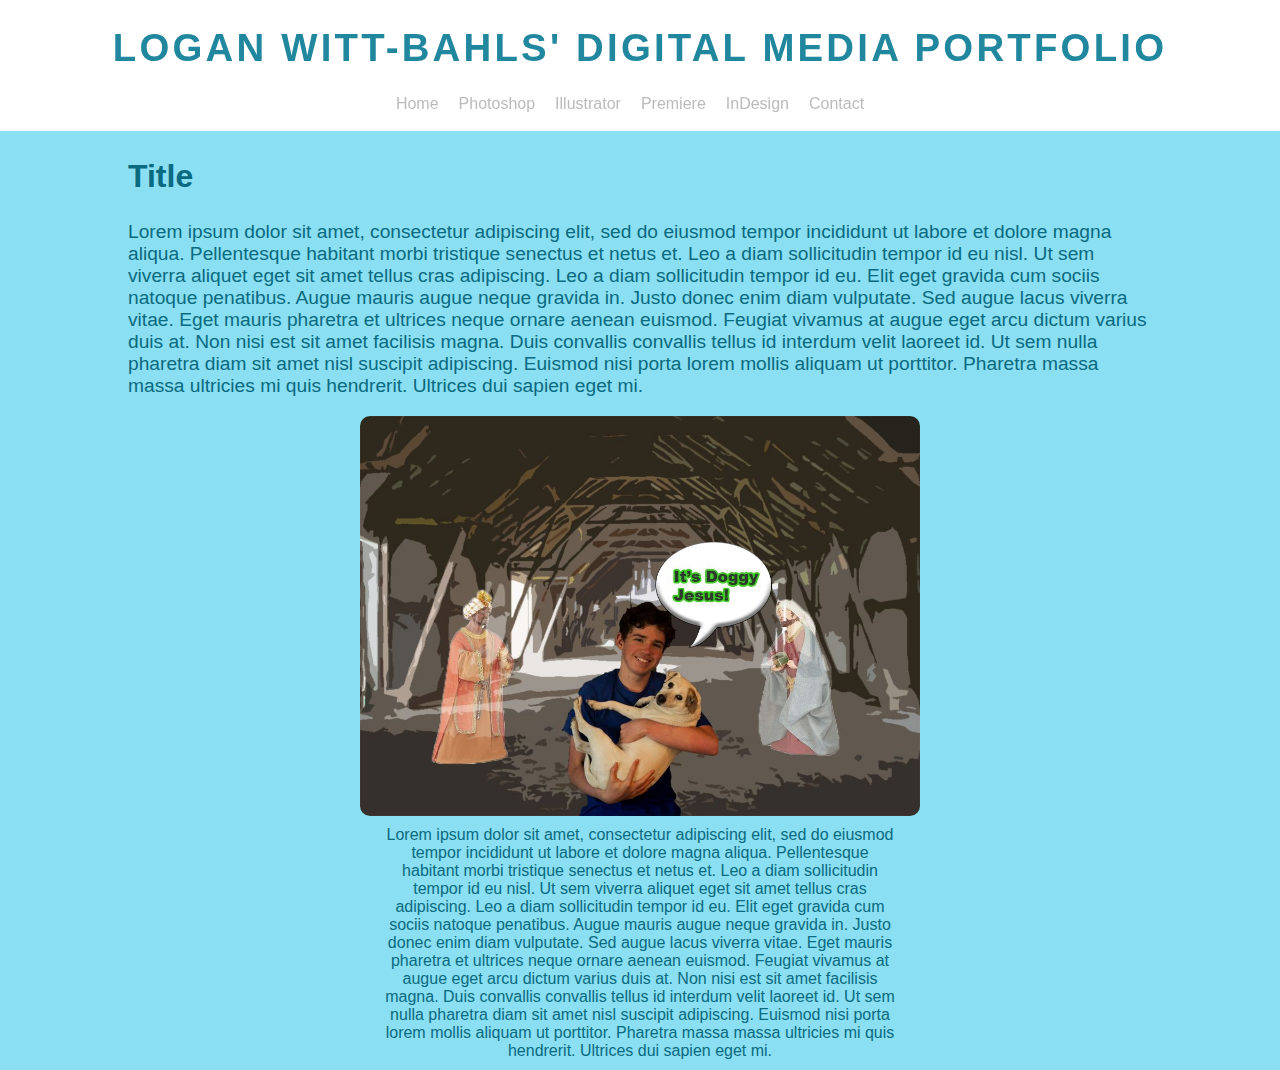
==== contact.html @ 39acace6 "Same as before" ====
<!DOCTYPE html>

<!-- Hello Mr. Sasser! -->
<!-- I couldn't think of anything, so I tried to just recreate the example in the project sheet. -->

<html>
  <head>
    <meta charset="utf-8" />
    <meta name="viewport" content="width=device-width, initial-scale=1.0" />
    <link rel="stylesheet" href="./src/default.css" />
    <link rel="icon" href="./res/beachball.png" />
    <title>Logan Witt-Bahls' Digital Media Portfolio</title>
  </head>
  <body>
    <div id="header">
      <h1>LOGAN WITT-BAHLS' DIGITAL MEDIA PORTFOLIO</h1>
      <div id="nav">
        <a href="./index.html">Home</a>
        <a href="./photoshop.html">Photoshop</a>
        <a href="./illustrator.html">Illustrator</a>
        <a href="./premiere.html">Premiere</a>
        <a href="./indesign.html">InDesign</a>
        <a href="./contact.html">Contact</a>
      </div>
    </div>
    <div id="content">
      <h2>Title</h2>
      <p>Lorem ipsum dolor sit amet, consectetur adipiscing elit, sed do eiusmod tempor incididunt ut labore et dolore magna aliqua. Pellentesque habitant morbi tristique senectus et netus et. Leo a diam sollicitudin tempor id eu nisl. Ut sem viverra aliquet eget sit amet tellus cras adipiscing. Leo a diam sollicitudin tempor id eu. Elit eget gravida cum sociis natoque penatibus. Augue mauris augue neque gravida in. Justo donec enim diam vulputate. Sed augue lacus viverra vitae. Eget mauris pharetra et ultrices neque ornare aenean euismod. Feugiat vivamus at augue eget arcu dictum varius duis at. Non nisi est sit amet facilisis magna. Duis convallis convallis tellus id interdum velit laoreet id. Ut sem nulla pharetra diam sit amet nisl suscipit adipiscing. Euismod nisi porta lorem mollis aliquam ut porttitor. Pharetra massa massa ultricies mi quis hendrerit. Ultrices dui sapien eget mi.</p>
      <img src="./res/Personal+Collage.jpg" height="400" />
      <p class="caption">Lorem ipsum dolor sit amet, consectetur adipiscing elit, sed do eiusmod tempor incididunt ut labore et dolore magna aliqua. Pellentesque habitant morbi tristique senectus et netus et. Leo a diam sollicitudin tempor id eu nisl. Ut sem viverra aliquet eget sit amet tellus cras adipiscing. Leo a diam sollicitudin tempor id eu. Elit eget gravida cum sociis natoque penatibus. Augue mauris augue neque gravida in. Justo donec enim diam vulputate. Sed augue lacus viverra vitae. Eget mauris pharetra et ultrices neque ornare aenean euismod. Feugiat vivamus at augue eget arcu dictum varius duis at. Non nisi est sit amet facilisis magna. Duis convallis convallis tellus id interdum velit laoreet id. Ut sem nulla pharetra diam sit amet nisl suscipit adipiscing. Euismod nisi porta lorem mollis aliquam ut porttitor. Pharetra massa massa ultricies mi quis hendrerit. Ultrices dui sapien eget mi.</p>
    </div>
    
    <script>
      document.querySelector("div#content").style["margin-top"] = document.querySelector("div#header").offsetHeight + 10 + "px";
    </script>
  </body>
</html>
---- src/default.css ----
div#header {
  position: fixed;
  top: 0;
  left: 0;
  width: 100%;
  height: fit-content;
}

div#header>h1 {
  color: #21879e;
  text-align: center;
  font-family: Arial, sans-serif;
  font-size: 2.4em;
  letter-spacing: .2rem;
}

div#header>div#nav {
  display: flex;
  flex-wrap: wrap;
  justify-content: center;
}

div#header>div#nav>a {
  margin-right: 20px;
  text-decoration: none;
  font-family: Arial, sans-serif;
  color: #bbb;
}

div#header>div#nav>a:hover {
  color: #000;
}

div#content {
  display: flex;
  flex-direction: column;
  background-color: #8adff2;
  width: 100%;
  height: fit-content;
  position: absolute;
  left: 0;
}

div#content>h2,div#content>p {
  font-family: Helvetica, sans-serif;
  color: #0a6a80;
  margin-left: 10%;
  width: 80%;
}

div#content>h2 {
  font-size: 2em;
}

div#content>p {
  font-size: 1.2em;
  margin-top: 0;
}

div#content>img {
  display: block;
  margin: 0 auto;
  border-radius: 10px;
}

div#content>p.caption {
  font-size: 1em;
  text-align: center;
  align-self: center;
  margin: 10px 0;
  width: 40%;
}
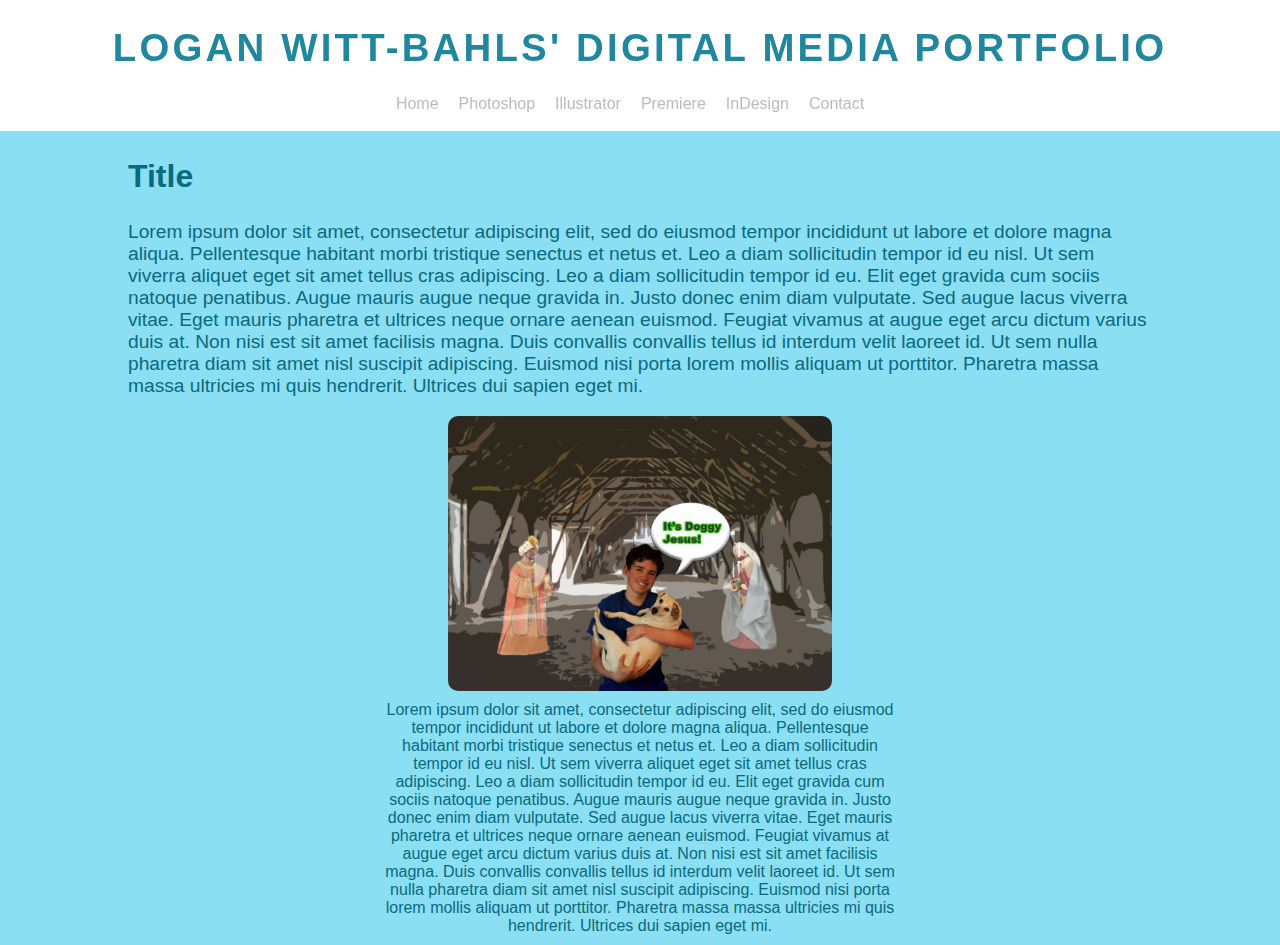
==== commit bcee450c: "fixed issue with images on mobile" ====
--- a/contact.html
+++ b/contact.html
@@ -26,7 +26,7 @@
     <div id="content">
       <h2>Title</h2>
       <p>Lorem ipsum dolor sit amet, consectetur adipiscing elit, sed do eiusmod tempor incididunt ut labore et dolore magna aliqua. Pellentesque habitant morbi tristique senectus et netus et. Leo a diam sollicitudin tempor id eu nisl. Ut sem viverra aliquet eget sit amet tellus cras adipiscing. Leo a diam sollicitudin tempor id eu. Elit eget gravida cum sociis natoque penatibus. Augue mauris augue neque gravida in. Justo donec enim diam vulputate. Sed augue lacus viverra vitae. Eget mauris pharetra et ultrices neque ornare aenean euismod. Feugiat vivamus at augue eget arcu dictum varius duis at. Non nisi est sit amet facilisis magna. Duis convallis convallis tellus id interdum velit laoreet id. Ut sem nulla pharetra diam sit amet nisl suscipit adipiscing. Euismod nisi porta lorem mollis aliquam ut porttitor. Pharetra massa massa ultricies mi quis hendrerit. Ultrices dui sapien eget mi.</p>
-      <img src="./res/Personal+Collage.jpg" height="400" />
+      <img src="./res/Personal+Collage.jpg" style="width: 30%;" />
       <p class="caption">Lorem ipsum dolor sit amet, consectetur adipiscing elit, sed do eiusmod tempor incididunt ut labore et dolore magna aliqua. Pellentesque habitant morbi tristique senectus et netus et. Leo a diam sollicitudin tempor id eu nisl. Ut sem viverra aliquet eget sit amet tellus cras adipiscing. Leo a diam sollicitudin tempor id eu. Elit eget gravida cum sociis natoque penatibus. Augue mauris augue neque gravida in. Justo donec enim diam vulputate. Sed augue lacus viverra vitae. Eget mauris pharetra et ultrices neque ornare aenean euismod. Feugiat vivamus at augue eget arcu dictum varius duis at. Non nisi est sit amet facilisis magna. Duis convallis convallis tellus id interdum velit laoreet id. Ut sem nulla pharetra diam sit amet nisl suscipit adipiscing. Euismod nisi porta lorem mollis aliquam ut porttitor. Pharetra massa massa ultricies mi quis hendrerit. Ultrices dui sapien eget mi.</p>
     </div>
     
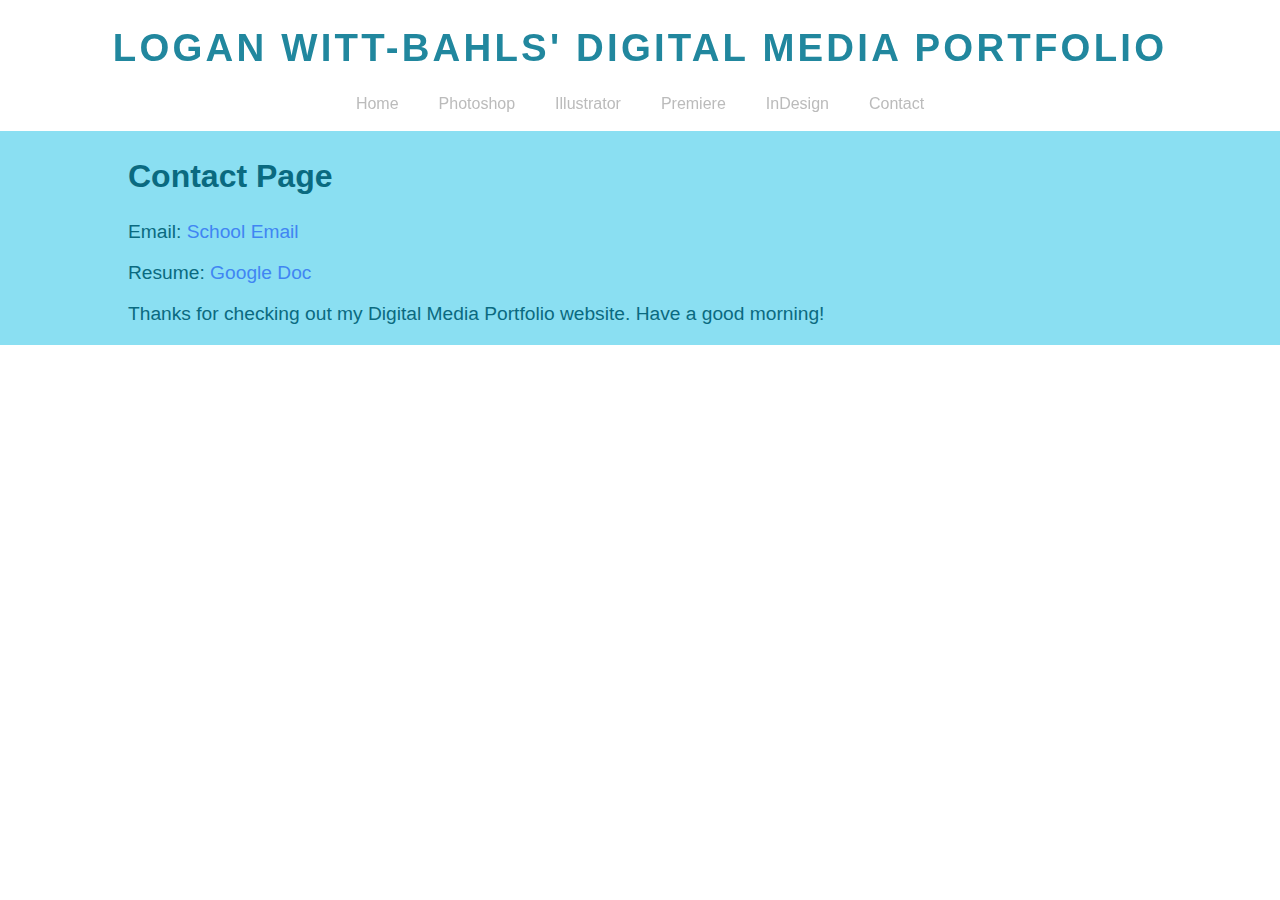
==== commit 81ccb583: "DONE!" ====
--- a/contact.html
+++ b/contact.html
@@ -8,8 +8,8 @@
     <meta charset="utf-8" />
     <meta name="viewport" content="width=device-width, initial-scale=1.0" />
     <link rel="stylesheet" href="./src/default.css" />
-    <link rel="icon" href="./res/beachball.png" />
-    <title>Logan Witt-Bahls' Digital Media Portfolio</title>
+    <link rel="icon" href="./indesign/beachball.png" />
+    <title>Contact | Logan Witt-Bahls' Digital Media Portfolio</title>
   </head>
   <body>
     <div id="header">
@@ -24,14 +24,16 @@
       </div>
     </div>
     <div id="content">
-      <h2>Title</h2>
-      <p>Lorem ipsum dolor sit amet, consectetur adipiscing elit, sed do eiusmod tempor incididunt ut labore et dolore magna aliqua. Pellentesque habitant morbi tristique senectus et netus et. Leo a diam sollicitudin tempor id eu nisl. Ut sem viverra aliquet eget sit amet tellus cras adipiscing. Leo a diam sollicitudin tempor id eu. Elit eget gravida cum sociis natoque penatibus. Augue mauris augue neque gravida in. Justo donec enim diam vulputate. Sed augue lacus viverra vitae. Eget mauris pharetra et ultrices neque ornare aenean euismod. Feugiat vivamus at augue eget arcu dictum varius duis at. Non nisi est sit amet facilisis magna. Duis convallis convallis tellus id interdum velit laoreet id. Ut sem nulla pharetra diam sit amet nisl suscipit adipiscing. Euismod nisi porta lorem mollis aliquam ut porttitor. Pharetra massa massa ultricies mi quis hendrerit. Ultrices dui sapien eget mi.</p>
-      <img src="./res/Personal+Collage.jpg" style="width: 30%;" />
-      <p class="caption">Lorem ipsum dolor sit amet, consectetur adipiscing elit, sed do eiusmod tempor incididunt ut labore et dolore magna aliqua. Pellentesque habitant morbi tristique senectus et netus et. Leo a diam sollicitudin tempor id eu nisl. Ut sem viverra aliquet eget sit amet tellus cras adipiscing. Leo a diam sollicitudin tempor id eu. Elit eget gravida cum sociis natoque penatibus. Augue mauris augue neque gravida in. Justo donec enim diam vulputate. Sed augue lacus viverra vitae. Eget mauris pharetra et ultrices neque ornare aenean euismod. Feugiat vivamus at augue eget arcu dictum varius duis at. Non nisi est sit amet facilisis magna. Duis convallis convallis tellus id interdum velit laoreet id. Ut sem nulla pharetra diam sit amet nisl suscipit adipiscing. Euismod nisi porta lorem mollis aliquam ut porttitor. Pharetra massa massa ultricies mi quis hendrerit. Ultrices dui sapien eget mi.</p>
+      <h2>Contact Page</h2>
+      <p>Email: <a href="mailto:25LDW01@stu.cpsk12.org">School Email</a></p>
+      <p>Resume: <a href="https://docs.google.com/document/d/12jz0mr-97vpvKi27eQOFAy4D09r5Xhfwqqfcli5q0Ec/edit?usp=sharing">Google Doc</a></p>
+      <p>Thanks for checking out my Digital Media Portfolio website. Have a good <span id="grabtime"></span>!</p>
     </div>
     
+    <script type="text/javascript" src="./src/main.js"></script>
     <script>
-      document.querySelector("div#content").style["margin-top"] = document.querySelector("div#header").offsetHeight + 10 + "px";
+      // not the best way to do it but it's faster than with a switch-range statement
+      document.querySelector("span#grabtime").innerText = ["night","morning","morning","morning","afternoon","afternoon","evening","night","night"][Math.floor((new Date()).getHours() / 3)];
     </script>
   </body>
 </html>--- a/src/default.css
+++ b/src/default.css
@@ -1,3 +1,6 @@
+/* I did the CSS */
+/* (with help from mdn web docs) */
+
 div#header {
   position: fixed;
   top: 0;
@@ -21,7 +24,7 @@
 }
 
 div#header>div#nav>a {
-  margin-right: 20px;
+  margin: 0 20px;
   text-decoration: none;
   font-family: Arial, sans-serif;
   color: #bbb;
@@ -57,16 +60,39 @@
   margin-top: 0;
 }
 
+div#content>p>a {
+  text-decoration: none;
+  color: #4085f3;
+}
+
+div#content>p>a:hover {
+  text-decoration: underline blue;
+  text-decoration-thickness: 2px;
+}
+
 div#content>img {
   display: block;
-  margin: 0 auto;
+  margin: 10px auto;
   border-radius: 10px;
+  max-width: 50%;
+  max-height: 400px;
+  width: auto;
+  height: auto;
+}
+
+div#content>img:hover {
+  cursor: pointer;
 }
 
 div#content>p.caption {
   font-size: 1em;
   text-align: center;
   align-self: center;
-  margin: 10px 0;
+  margin: 0 0 35px 0;
   width: 40%;
+}
+
+div#content>iframe {
+  display: block;
+  margin: 10px auto;
 }